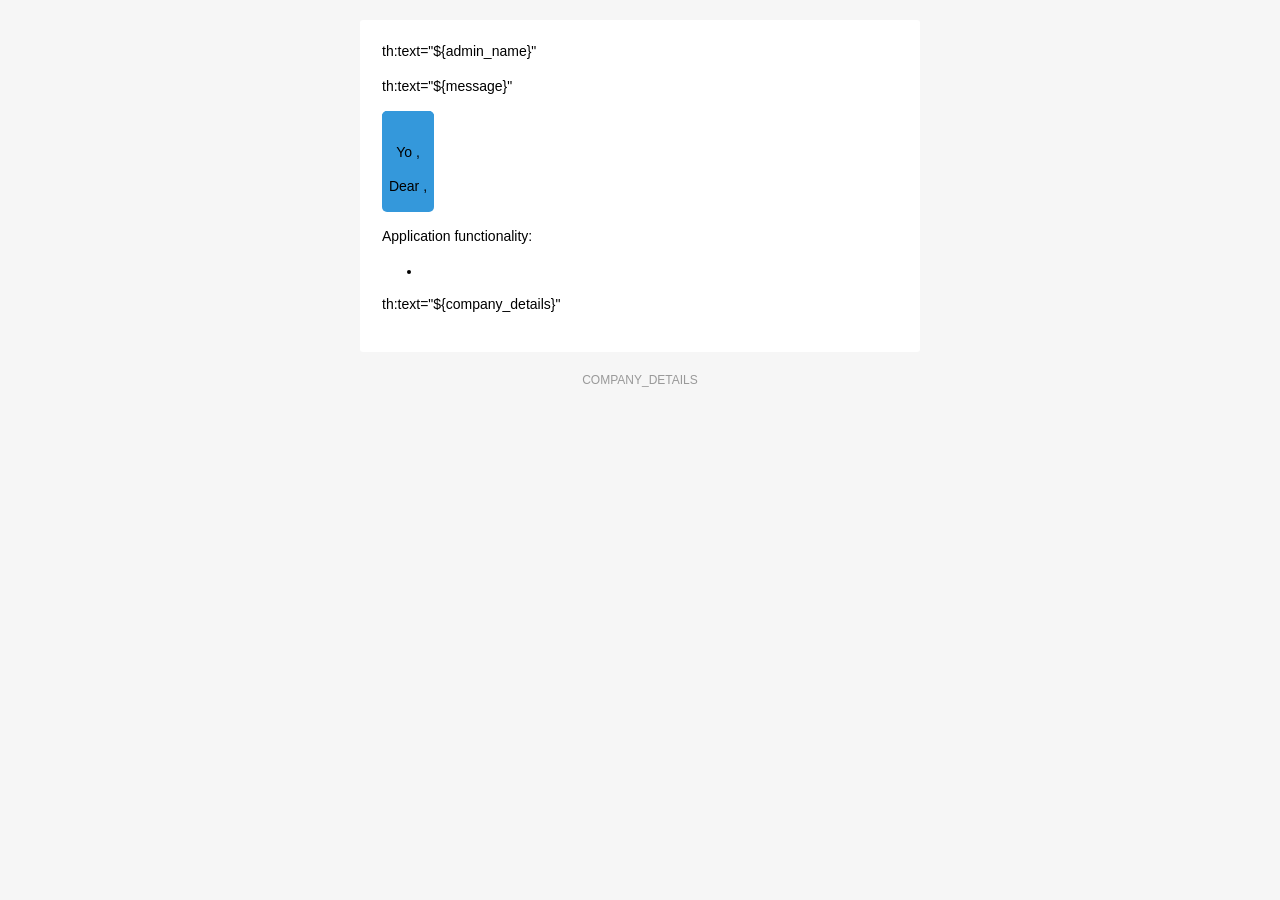
==== src/main/resources/templates.mail/everyday-tasks.html @ f531d320 "32.4 Recent API refactoring" ====
<!doctype html>
<html xmlns="http://www.w3.org/1999/xhtml" xmlns:th="http://www.thymeleaf.org">
<head>
    <meta name="viewport" content="width=device-width">
    <meta http-equiv="Content-Type" content="text/html; charset=UTF-8">
    <title>Trello Card</title>
    <style>

        @media only screen and (max-width: 620px) {
            table[class=body] h1 {
                font-size: 28px !important;
                margin-bottom: 10px !important;
            }
            table[class=body] p,
            table[class=body] ul,
            table[class=body] ol,
            table[class=body] td,
            table[class=body] span,
            table[class=body] a {
                font-size: 16px !important;
            }
            table[class=body] .wrapper,
            table[class=body] .article {
                padding: 10px !important;
            }
            table[class=body] .content {
                padding: 0 !important;
            }
            table[class=body] .container {
                padding: 0 !important;
                width: 100% !important;
            }
            table[class=body] .main {
                border-left-width: 0 !important;
                border-radius: 0 !important;
                border-right-width: 0 !important;
            }
            table[class=body] .btn table {
                width: 100% !important;
            }
            table[class=body] .btn a {
                width: 100% !important;
            }
            table[class=body] .img-responsive {
                height: auto !important;
                max-width: 100% !important;
                width: auto !important;
            }
        }

        @media all {
            .ExternalClass {
                width: 100%;
            }
            .ExternalClass,
            .ExternalClass p,
            .ExternalClass span,
            .ExternalClass font,
            .ExternalClass td,
            .ExternalClass div {
                line-height: 100%;
            }
            .apple-link a {
                color: inherit !important;
                font-family: inherit !important;
                font-size: inherit !important;
                font-weight: inherit !important;
                line-height: inherit !important;
                text-decoration: none !important;
            }
            .btn-primary table td:hover {
                background-color: #34495e !important;
            }
            .btn-primary a:hover {
                background-color: #34495e !important;
                border-color: #34495e !important;
            }
        }
    </style>
</head>
<body class="" style="background-color: #f6f6f6; font-family: sans-serif; -webkit-font-smoothing: antialiased; font-size: 14px; line-height: 1.4; margin: 0; padding: 0; -ms-text-size-adjust: 100%; -webkit-text-size-adjust: 100%;">
<table border="0" cellpadding="0" cellspacing="0" class="body" style="border-collapse: separate; mso-table-lspace: 0pt; mso-table-rspace: 0pt; width: 100%; background-color: #f6f6f6;">
    <tr>
        <td style="font-family: sans-serif; font-size: 14px; vertical-align: top;"> </td>
        <td class="container" style="font-family: sans-serif; font-size: 14px; vertical-align: top; display: block; Margin: 0 auto; max-width: 580px; padding: 10px; width: 580px;">
            <div class="content" style="box-sizing: border-box; display: block; Margin: 0 auto; max-width: 580px; padding: 10px;">

                <!-- START CENTERED WHITE CONTAINER -->
                <span class="preheader" style="color: transparent; display: none; height: 0; max-height: 0; max-width: 0; opacity: 0; overflow: hidden; mso-hide: all; visibility: hidden; width: 0;">PREVIEW_MESSAGE</span>
                <table class="main" style="border-collapse: separate; mso-table-lspace: 0pt; mso-table-rspace: 0pt; width: 100%; background: #ffffff; border-radius: 3px;">

                    <!-- START MAIN CONTENT AREA -->
                    <tr>
                        <td class="wrapper" style="font-family: sans-serif; font-size: 14px; vertical-align: top; box-sizing: border-box; padding: 20px;">
                            <table border="0" cellpadding="0" cellspacing="0" style="border-collapse: separate; mso-table-lspace: 0pt; mso-table-rspace: 0pt; width: 100%;">
                                <tr>
                                    <td style="font-family: sans-serif; font-size: 14px; vertical-align: top;">
                                        <p style="font-family: sans-serif; font-size: 14px; font-weight: normal; margin: 0; Margin-bottom: 15px;">th:text="${admin_name}"</p>
                                        <p style="font-family: sans-serif; font-size: 14px; font-weight: normal; margin: 0; Margin-bottom: 15px;">th:text="${message}"</p>
                                        <table border="0" cellpadding="0" cellspacing="0" class="btn btn-primary" style="border-collapse: separate; mso-table-lspace: 0pt; mso-table-rspace: 0pt; width: 100%; box-sizing: border-box;">
                                            <tbody>
                                            <tr>
                                                <td align="left" style="font-family: sans-serif; font-size: 14px; vertical-align: top; padding-bottom: 15px;">
                                                    <table th:if="${show_button}" border="0" cellpadding="0" cellspacing="0" style="border-collapse: separate; mso-table-lspace: 0pt; mso-table-rspace: 0pt; width: auto;">
                                                        <tbody>
                                                        <tr>
                                                            <td style="font-family: sans-serif; font-size: 14px; vertical-align: top; background-color: #3498db; border-radius: 5px; text-align: center;"> <a th:href="${tasks_url}" th:text="${button}" target="_blank" style="display: inline-block; color: #ffffff; background-color: #3498db; border: solid 1px #3498db; border-radius: 5px; box-sizing: border-box; cursor: pointer; text-decoration: none; font-size: 14px; font-weight: bold; margin: 0; padding: 12px 25px; text-transform: capitalize; border-color: #3498db;"></a>
                                                                <p th:if="${is_friend} "style="font-family: sans-serif; font-size: 14px; font-weight: normal; margin: 0; Margin-bottom: 15px;">
                                                                    Yo <span th:text="${admin_name}"></span>,</p>
                                                                <p th:unless="${is_friend} "style="font-family: sans-serif; font-size: 14px; font-weight: normal; margin: 0; Margin-bottom: 15px;">
                                                                    Dear <span th:text="${admin_name}"></span>,</p>
                                                        </tr>
                                                        </tbody>
                                                    </table>
                                                </td>
                                            </tr>
                                            </tbody>
                                        </table>
                                        <p style="font-family: sans-serif; font-size: 14px; font-weight: normal; margin: 0; Margin-bottom: 15px;">
                                            Application functionality:
                                        </p>
                                        <ul th:each="function : ${application_functionality}">
                                            <li th:text="${function}"></li>
                                        </ul>
                                        <p style="font-family: sans-serif; font-size: 14px; font-weight: normal; margin: 0; Margin-bottom: 15px;">th:text="${company_details}"</p>
                                    </td>
                                </tr>
                            </table>
                        </td>
                    </tr>

                    <!-- END MAIN CONTENT AREA -->
                </table>

                <!-- START FOOTER -->
                <div class="footer" style="clear: both; Margin-top: 10px; text-align: center; width: 100%;">
                    <table border="0" cellpadding="0" cellspacing="0" style="border-collapse: separate; mso-table-lspace: 0pt; mso-table-rspace: 0pt; width: 100%;">
                        <tr>
                            <td class="content-block" style="font-family: sans-serif; vertical-align: top; padding-bottom: 10px; padding-top: 10px; font-size: 12px; color: #999999; text-align: center;">
                                <span class="apple-link" style="color: #999999; font-size: 12px; text-align: center;">COMPANY_DETAILS</span>
                            </td>
                        </tr>
                    </table>
                </div>
                <!-- END FOOTER -->

                <!-- END CENTERED WHITE CONTAINER -->
            </div>
        </td>
        <td style="font-family: sans-serif; font-size: 14px; vertical-align: top;"> </td>
    </tr>
</table>
</body>
</html>
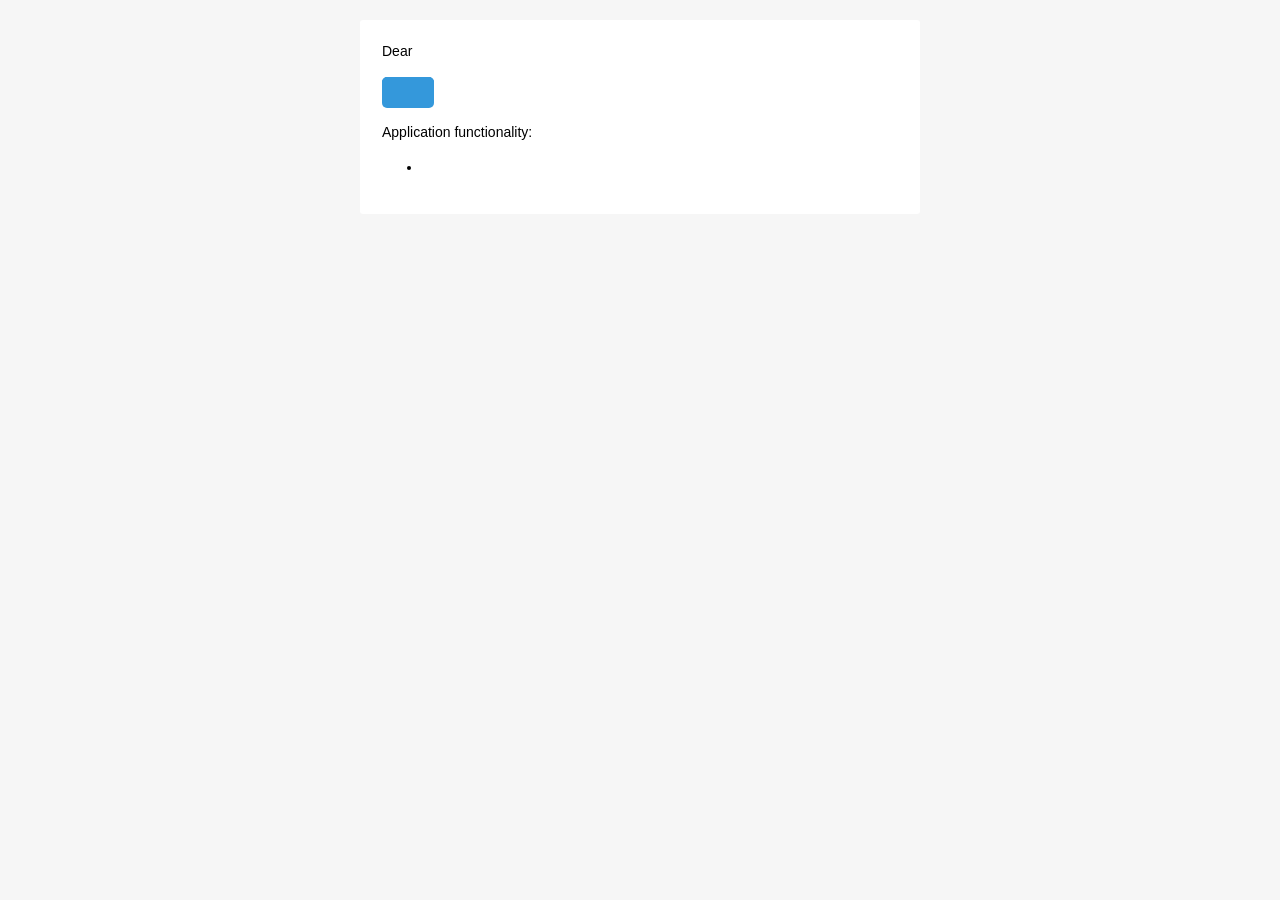
==== commit 71d60838: "32.3 Created mail template for everyday notification" ====
--- a/src/main/resources/templates.mail/everyday-tasks.html
+++ b/src/main/resources/templates.mail/everyday-tasks.html
@@ -86,7 +86,7 @@
             <div class="content" style="box-sizing: border-box; display: block; Margin: 0 auto; max-width: 580px; padding: 10px;">
 
                 <!-- START CENTERED WHITE CONTAINER -->
-                <span class="preheader" style="color: transparent; display: none; height: 0; max-height: 0; max-width: 0; opacity: 0; overflow: hidden; mso-hide: all; visibility: hidden; width: 0;">PREVIEW_MESSAGE</span>
+                <span class="preheader" style="color: transparent; display: none; height: 0; max-height: 0; max-width: 0; opacity: 0; overflow: hidden; mso-hide: all; visibility: hidden; width: 0;" th:text=“${preview}“ ></span>
                 <table class="main" style="border-collapse: separate; mso-table-lspace: 0pt; mso-table-rspace: 0pt; width: 100%; background: #ffffff; border-radius: 3px;">
 
                     <!-- START MAIN CONTENT AREA -->
@@ -95,20 +95,16 @@
                             <table border="0" cellpadding="0" cellspacing="0" style="border-collapse: separate; mso-table-lspace: 0pt; mso-table-rspace: 0pt; width: 100%;">
                                 <tr>
                                     <td style="font-family: sans-serif; font-size: 14px; vertical-align: top;">
-                                        <p style="font-family: sans-serif; font-size: 14px; font-weight: normal; margin: 0; Margin-bottom: 15px;">th:text="${admin_name}"</p>
-                                        <p style="font-family: sans-serif; font-size: 14px; font-weight: normal; margin: 0; Margin-bottom: 15px;">th:text="${message}"</p>
+                                        <p style="font-family: sans-serif; font-size: 14px; font-weight: normal; margin: 0; Margin-bottom: 15px;"> Dear <span th:text="${admin_name}"></span></p>
+                                        <p style="font-family: sans-serif; font-size: 14px; font-weight: normal; margin: 0; Margin-bottom: 15px;" th:text=“${message}“></p>
                                         <table border="0" cellpadding="0" cellspacing="0" class="btn btn-primary" style="border-collapse: separate; mso-table-lspace: 0pt; mso-table-rspace: 0pt; width: 100%; box-sizing: border-box;">
                                             <tbody>
                                             <tr>
                                                 <td align="left" style="font-family: sans-serif; font-size: 14px; vertical-align: top; padding-bottom: 15px;">
-                                                    <table th:if="${show_button}" border="0" cellpadding="0" cellspacing="0" style="border-collapse: separate; mso-table-lspace: 0pt; mso-table-rspace: 0pt; width: auto;">
+                                                    <table border="0" cellpadding="0" cellspacing="0" style="border-collapse: separate; mso-table-lspace: 0pt; mso-table-rspace: 0pt; width: auto;">
                                                         <tbody>
                                                         <tr>
-                                                            <td style="font-family: sans-serif; font-size: 14px; vertical-align: top; background-color: #3498db; border-radius: 5px; text-align: center;"> <a th:href="${tasks_url}" th:text="${button}" target="_blank" style="display: inline-block; color: #ffffff; background-color: #3498db; border: solid 1px #3498db; border-radius: 5px; box-sizing: border-box; cursor: pointer; text-decoration: none; font-size: 14px; font-weight: bold; margin: 0; padding: 12px 25px; text-transform: capitalize; border-color: #3498db;"></a>
-                                                                <p th:if="${is_friend} "style="font-family: sans-serif; font-size: 14px; font-weight: normal; margin: 0; Margin-bottom: 15px;">
-                                                                    Yo <span th:text="${admin_name}"></span>,</p>
-                                                                <p th:unless="${is_friend} "style="font-family: sans-serif; font-size: 14px; font-weight: normal; margin: 0; Margin-bottom: 15px;">
-                                                                    Dear <span th:text="${admin_name}"></span>,</p>
+                                                            <td style="font-family: sans-serif; font-size: 14px; vertical-align: top; background-color: #3498db; border-radius: 5px; text-align: center;"> <a th:href="${tasks_url}" th:text="${button}" target="_blank" style="display: inline-block; color: #ffffff; background-color: #3498db; border: solid 1px #3498db; border-radius: 5px; box-sizing: border-box; cursor: pointer; text-decoration: none; font-size: 14px; font-weight: bold; margin: 0; padding: 12px 25px; text-transform: capitalize; border-color: #3498db;"></a> </td>
                                                         </tr>
                                                         </tbody>
                                                     </table>
@@ -119,10 +115,10 @@
                                         <p style="font-family: sans-serif; font-size: 14px; font-weight: normal; margin: 0; Margin-bottom: 15px;">
                                             Application functionality:
                                         </p>
-                                        <ul th:each="function : ${application_functionality}">
+                                        <ul th:each="function : ${your_tasks}">
                                             <li th:text="${function}"></li>
                                         </ul>
-                                        <p style="font-family: sans-serif; font-size: 14px; font-weight: normal; margin: 0; Margin-bottom: 15px;">th:text="${company_details}"</p>
+                                        <p style="font-family: sans-serif; font-size: 14px; font-weight: normal; margin: 0; Margin-bottom: 15px;" th:text=“${good_bye}“></p>
                                     </td>
                                 </tr>
                             </table>
@@ -137,7 +133,7 @@
                     <table border="0" cellpadding="0" cellspacing="0" style="border-collapse: separate; mso-table-lspace: 0pt; mso-table-rspace: 0pt; width: 100%;">
                         <tr>
                             <td class="content-block" style="font-family: sans-serif; vertical-align: top; padding-bottom: 10px; padding-top: 10px; font-size: 12px; color: #999999; text-align: center;">
-                                <span class="apple-link" style="color: #999999; font-size: 12px; text-align: center;">COMPANY_DETAILS</span>
+                                <span class="apple-link" style="color: #999999; font-size: 12px; text-align: center;" th:text=“${company_details}“></span>
                             </td>
                         </tr>
                     </table>
